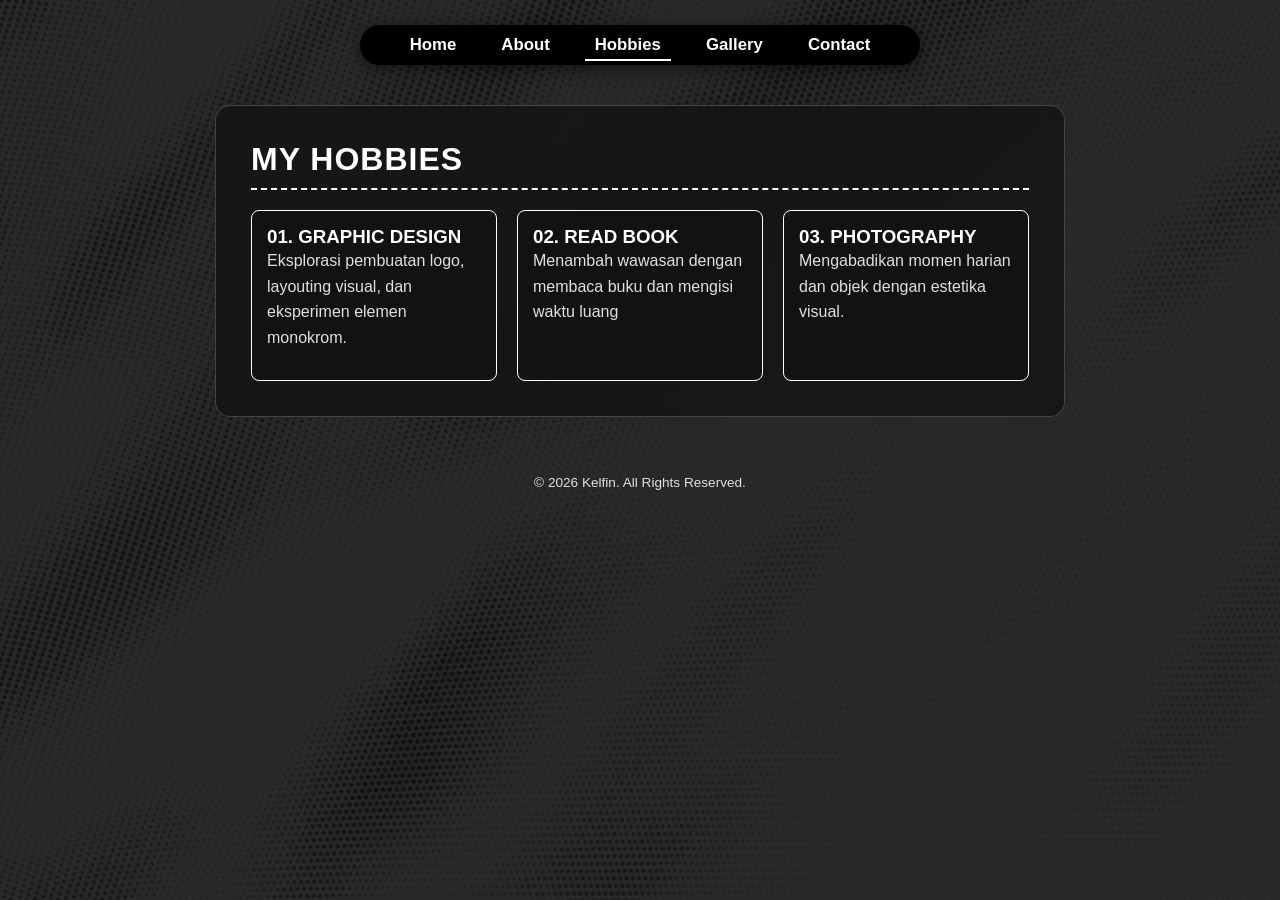
==== hobbies.html @ 2b46f412 "Personal Web" ====
<!DOCTYPE html>
<html lang="id">
<head>
    <meta charset="UTF-8">
    <meta name="viewport" content="width=device-width, initial-scale=1.0">
    <title>Hobbies - Personal Web</title>
    <link rel="stylesheet" href="css/style.css">
</head>
<body>
    <header>
        <nav>
            <ul>
                <li><a href="index.html">Home</a></li>
                <li><a href="about.html">About</a></li>
                <li><a href="hobbies.html" class="active">Hobbies</a></li>
                <li><a href="gallery.html">Gallery</a></li>
                <li><a href="contact.html">Contact</a></li>
            </ul>
        </nav>
    </header>

    <div class="container-box">
        <h2>MY HOBBIES</h2>
        <div class="card-grid">
            <div class="card">
                <h3>01. GRAPHIC DESIGN</h3>
                <p>Eksplorasi pembuatan logo, layouting visual, dan eksperimen elemen monokrom.</p>
            </div>
            <div class="card">
                <h3>02. READ BOOK</h3>
                <p>Menambah wawasan dengan membaca buku dan mengisi waktu luang</p>
            </div>
            <div class="card">
                <h3>03. PHOTOGRAPHY</h3>
                <p>Mengabadikan momen harian dan objek dengan estetika visual.</p>
            </div>
        </div>
    </div>

    <footer>
        <p>&copy; 2026 Kelfin. All Rights Reserved.</p>
    </footer>
</body>
</html>
---- css/style.css ----
* {
    margin: 0;
    padding: 0;
    box-sizing: border-box;
    font-family: 'Arial', sans-serif;
}

body {
    background-image: url('../img/bg.jpg');
    background-size: cover;
    background-position: center;
    background-repeat: no-repeat;
    background-attachment: fixed;
    color: #ffffff;
    min-height: 100vh;
    display: flex;
    flex-direction: column;
}

header {
    width: 100%;
    display: flex;
    justify-content: center;
    padding-top: 25px;
}

nav {
    background-color: #000000;
    padding: 10px 40px;
    border-radius: 50px;
    box-shadow: 0px 4px 15px rgba(0, 0, 0, 0.5);
}

nav ul {
    list-style: none;
    display: flex;
    gap: 25px;
    align-items: center;
}

nav a {
    color: #ffffff;
    text-decoration: none;
    font-weight: bold;
    font-size: 1.05rem;
    padding: 5px 10px;
    transition: all 0.2s ease;
}

nav a:hover, nav a.active {
    border-bottom: 2px solid #ffffff;
}

.about-profile {
    display: flex;
    gap: 30px;
    align-items: center;
    flex-wrap: wrap;
    margin-bottom: 30px;
}

.about-avatar {
    flex: 0 0 180px;
    text-align: center;
}

.about-avatar img {
    width: 180px;
    height: 180px;
    object-fit: cover;
    border: 3px solid #ffffff;
    box-shadow: 0px 4px 15px rgba(0, 0, 0, 0.6);}

.about-text {
    flex: 1;
    min-width: 250px;
}

@media (max-width: 600px) {
    .about-profile {
        flex-direction: column;
        text-align: center;
    }
}

.main-content {
    flex: 1;
    display: flex;
    justify-content: center;
    align-items: center;
    padding: 20px;
}

.home-hero {
    position: relative;
    width: 480px;
    max-width: 90%;
    display: flex;
    justify-content: center;
    align-items: center;
}

.home-hero img.paper-img {
    width: 100%;
    height: auto;
    display: block;
    filter: drop-shadow(0px 8px 15px rgba(0, 0, 0, 0.6));
}

.hero-text {
    position: absolute;
    color: #000000;
    text-align: center;
    font-weight: 900;
    font-size: 2.2rem;
    line-height: 1.1;
    letter-spacing: -0.5px;
}

.container-box {
    max-width: 850px;
    width: 90%;
    margin: 40px auto;
    background: rgba(20, 20, 20, 0.85);
    border: 1px solid rgba(255, 255, 255, 0.2);
    border-radius: 15px;
    padding: 35px;
    backdrop-filter: blur(5px);
}

.container-box h2 {
    font-size: 2rem;
    border-bottom: 2px dashed #ffffff;
    padding-bottom: 10px;
    margin-bottom: 20px;
    letter-spacing: 1px;
}

p {
    line-height: 1.6;
    color: #e0e0e0;
    margin-bottom: 15px;
}

.card-grid {
    display: grid;
    grid-template-columns: repeat(auto-fit, minmax(240px, 1fr));
    gap: 20px;
    margin-top: 20px;
}

.card {
    border: 1px solid #ffffff;
    padding: 15px;
    background-color: #121212;
    border-radius: 8px;
}

.card img {
    width: 100%;
    height: 180px;
    object-fit: cover;
    margin-bottom: 10px;
    border-radius: 4px;
}

.skills-list {
    display: flex;
    gap: 10px;
    flex-wrap: wrap;
    margin-top: 15px;
}

.skill-box {
    border: 1px solid #ffffff;
    padding: 6px 14px;
    background-color: #000000;
    font-weight: bold;
    font-size: 0.85rem;
    border-radius: 4px;
}

.form-group {
    margin-bottom: 15px;
}

.form-group label {
    display: block;
    margin-bottom: 5px;
    font-weight: bold;
}

.form-group input, .form-group textarea {
    width: 100%;
    padding: 10px;
    background-color: #0d0d0d;
    border: 1px solid #ffffff;
    color: #ffffff;
    border-radius: 5px;
}

button {
    background-color: #ffffff;
    color: #000000;
    border: none;
    padding: 10px 25px;
    font-weight: bold;
    cursor: pointer;
    border-radius: 5px;
}

button:hover {
    background-color: #cccccc;
}

footer {
    text-align: center;
    padding: 15px;
    font-size: 0.85rem;
    color: #888888;
}
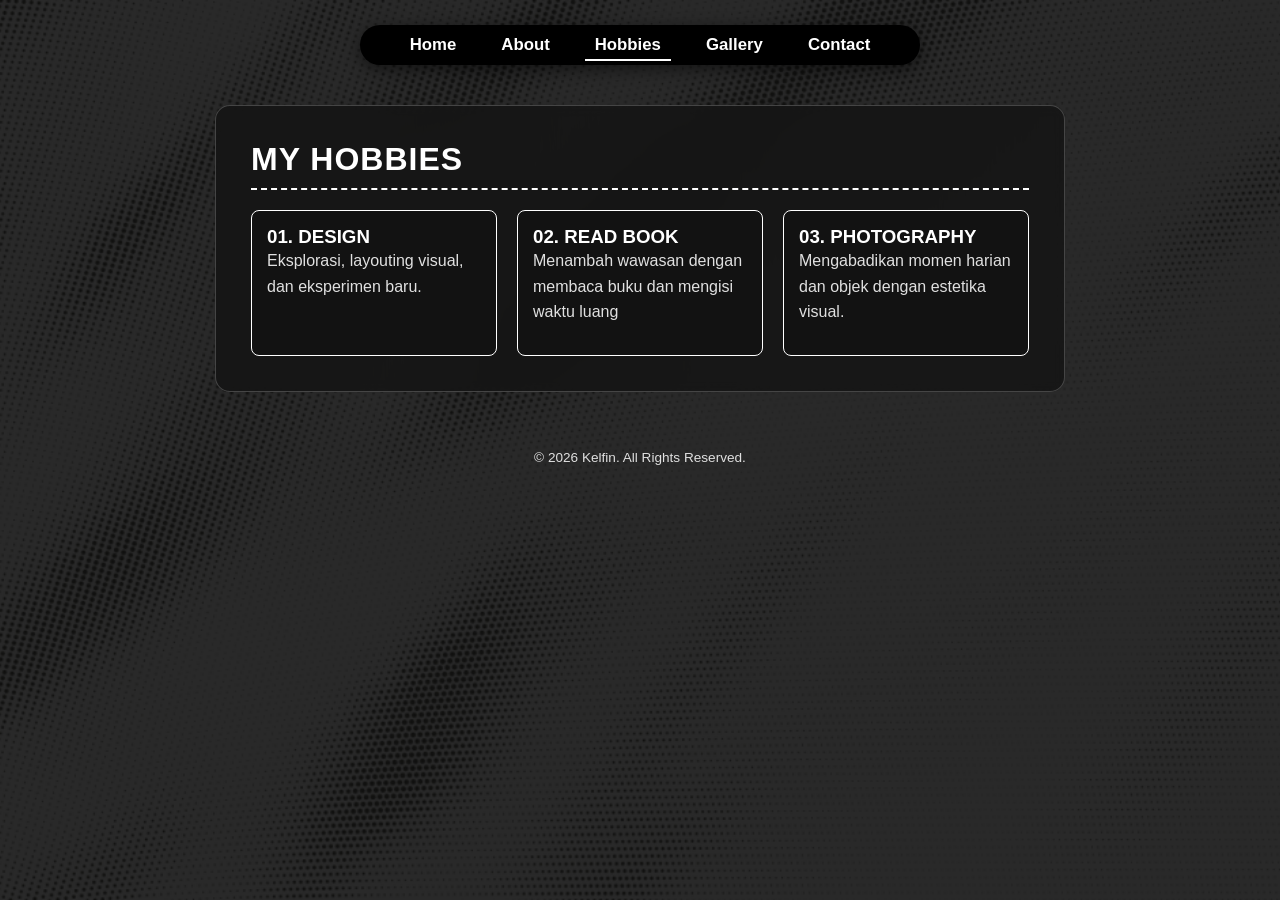
==== commit 79236bb8: "Update hobbies.html" ====
--- a/hobbies.html
+++ b/hobbies.html
@@ -23,8 +23,8 @@
         <h2>MY HOBBIES</h2>
         <div class="card-grid">
             <div class="card">
-                <h3>01. GRAPHIC DESIGN</h3>
-                <p>Eksplorasi pembuatan logo, layouting visual, dan eksperimen elemen monokrom.</p>
+                <h3>01. DESIGN</h3>
+                <p>Eksplorasi, layouting visual, dan eksperimen baru.</p>
             </div>
             <div class="card">
                 <h3>02. READ BOOK</h3>
@@ -41,4 +41,4 @@
         <p>&copy; 2026 Kelfin. All Rights Reserved.</p>
     </footer>
 </body>
-</html>+</html>
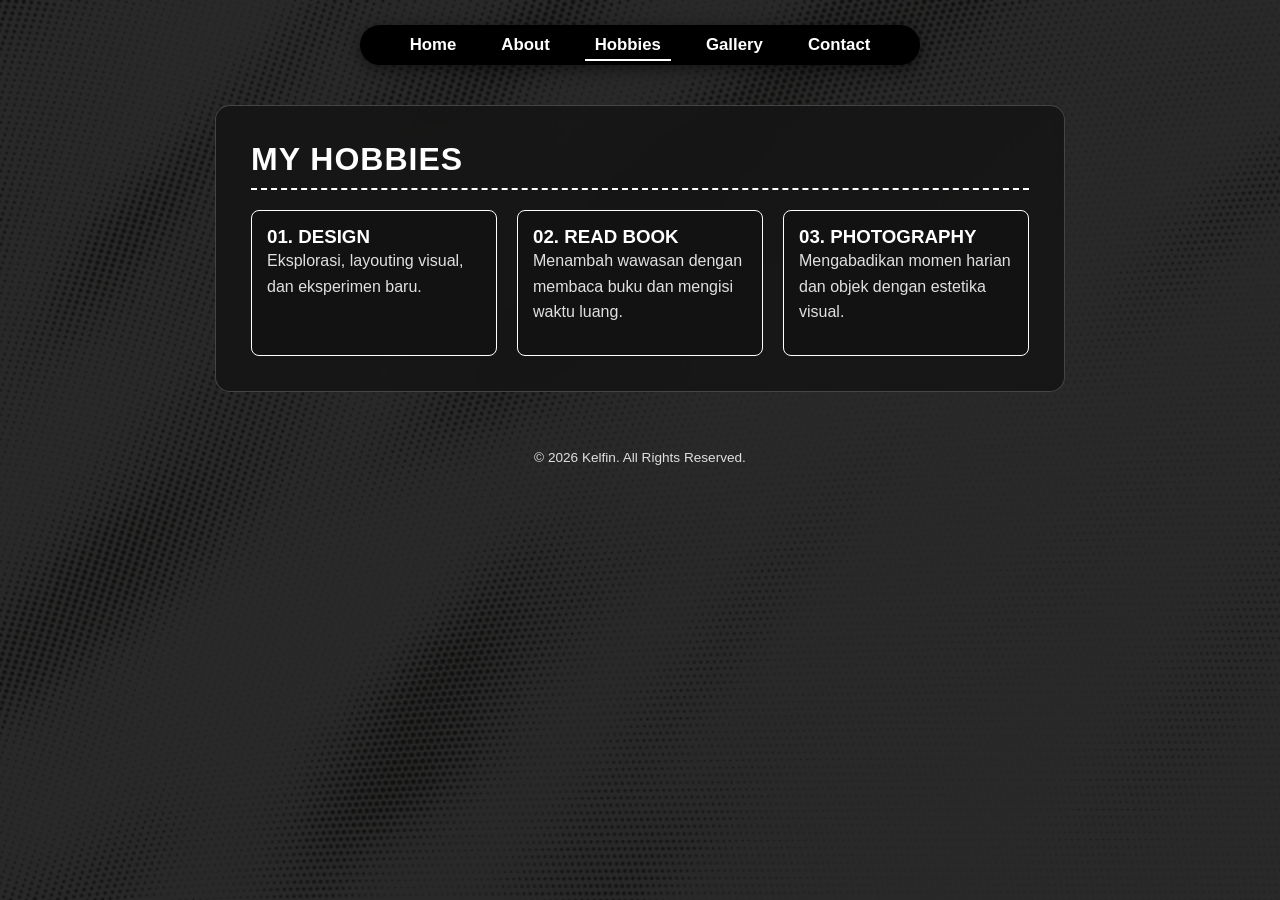
==== commit afffff57: "hobbies.html" ====
--- a/hobbies.html
+++ b/hobbies.html
@@ -28,7 +28,7 @@
             </div>
             <div class="card">
                 <h3>02. READ BOOK</h3>
-                <p>Menambah wawasan dengan membaca buku dan mengisi waktu luang</p>
+                <p>Menambah wawasan dengan membaca buku dan mengisi waktu luang.</p>
             </div>
             <div class="card">
                 <h3>03. PHOTOGRAPHY</h3>
